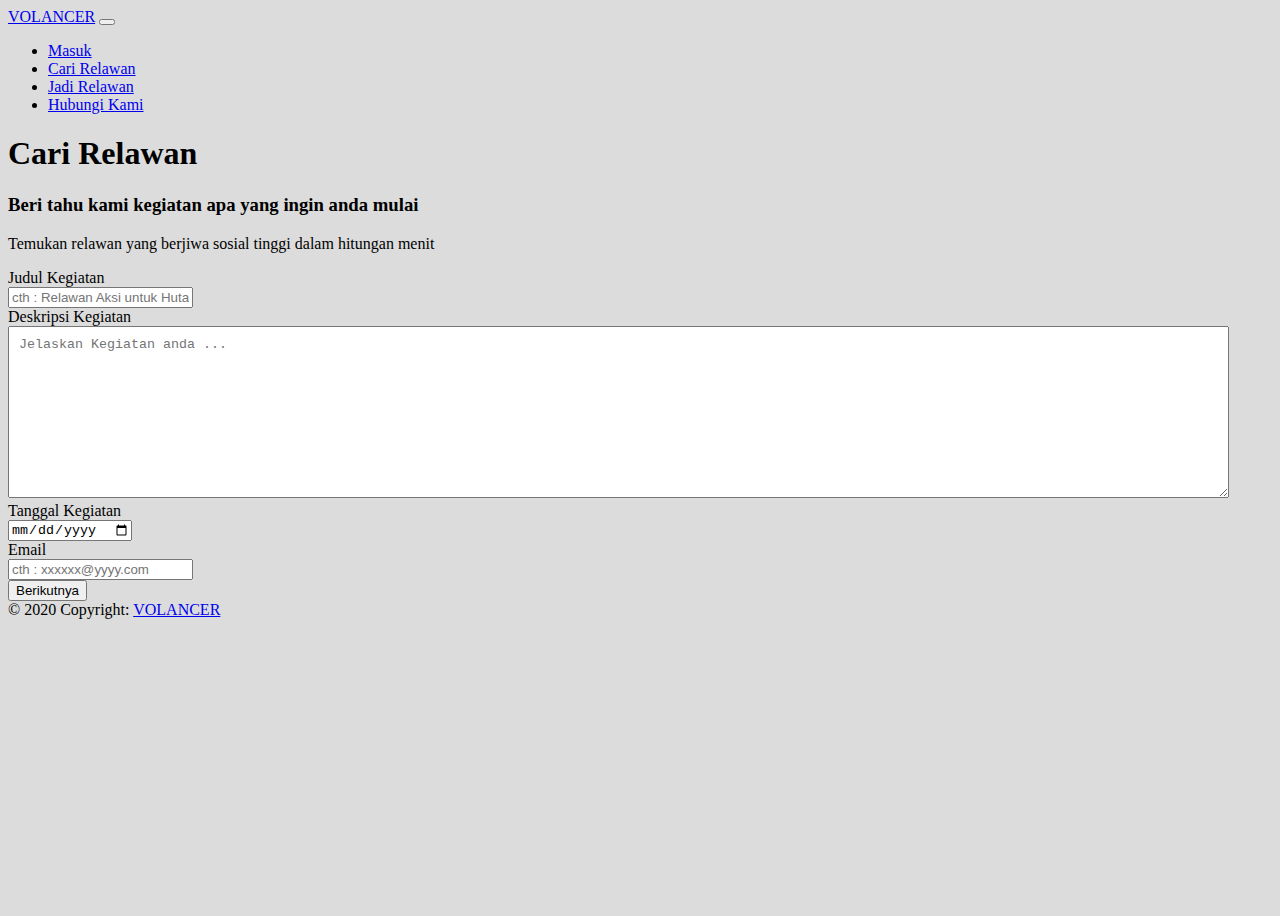
==== VOLANCER/carirelawan.html @ ab954869 "Add files via upload" ====
<!doctype html>
<html lang="en">
  <head>
    <!-- Required meta tags -->
    <meta charset="utf-8">
    <meta name="viewport" content="width=device-width, initial-scale=1, shrink-to-fit=no">
    <!-- Bootstrap CSS -->
    <link rel="stylesheet" href="https://cdn.jsdelivr.net/npm/bootstrap@4.5.3/dist/css/bootstrap.min.css" integrity="sha384-TX8t27EcRE3e/ihU7zmQxVncDAy5uIKz4rEkgIXeMed4M0jlfIDPvg6uqKI2xXr2" crossorigin="anonymous">
    
    <title>VOLANCER</title>
    <style>
        body{
            background-color: gainsboro;
            height: 100vh;
        }
  
        textarea{
            padding: 10px;
        }
      
    </style>
  </head>
  <body>
   
    <nav class="navbar navbar-expand-lg navbar fixed-top navbar-light bg-warning">
      <div class="container">
      <a class="navbar-brand mb-0 h1" href="index.html">VOLANCER</a>
      <button class="navbar-toggler" type="button" data-toggle="collapse" data-target="#navbarNav" aria-controls="navbarNav" aria-expanded="false" aria-label="Toggle navigation">
        <span class="navbar-toggler-icon"></span>
      </button>
      <div class="collapse navbar-collapse" id="navbarNav">
        <ul class="navbar-nav ml-auto">
          <li class="nav-item">
            <a class="nav-link" href="masuk.html">Masuk</a>
          </li>
          <li class="nav-item">
            <a class="nav-link" href="carirelawan.html">Cari Relawan</a>
          </li>
          <li class="nav-item">
            <a class="nav-link" href="#">Jadi Relawan</a>
          </li>
          <li class="nav-item">
            <a class="nav-link" href="Kontak.html">Hubungi Kami</a>
          </li>
        </ul>
      </div> 
    </div>
    </nav>

    <div class="jumbotron">
      <div class="container">
        <h1>Cari Relawan</h1>
        <h3>Beri tahu kami kegiatan apa yang ingin anda mulai</h3>
        <p>Temukan relawan yang berjiwa sosial tinggi dalam hitungan menit</p>
        <form>
            <div class="form-group">
                <label>Judul Kegiatan</label><br>
                <input type="text" class="form-control" placeholder="cth : Relawan Aksi untuk Hutan" required="required">
            </div>
            <div class="form-group">
                <label>Deskripsi Kegiatan</label><br>
                <textarea name="Deskripsi"  cols="148" rows="10" placeholder="Jelaskan Kegiatan anda ..." required="required"></textarea>
            </div>
            <div class="form-group">
                <label>Tanggal Kegiatan</label><br>
                <input type="date" class="form-control" required="required">
            </div>
            <div class="form-group">
                <label>Email</label><br>
                <input type="text" class="form-control" placeholder="cth : xxxxxx@yyyy.com" >
            </div>
            <div class="form-group">
                <button type="submit" class="btn btn-secondary">Berikutnya</button>
            </div>       
        </form>
    </div>
    </div>
    
    <footer class="page-footer font-small bg-warning fixed-bottom">
      <div class="footer-copyright text-center py-3">© 2020 Copyright:
        <a href=#>VOLANCER</a>
      </div>
    </footer>


    <!-- Option 1: jQuery and Bootstrap Bundle (includes Popper) -->
    <script src="https://code.jquery.com/jquery-3.5.1.slim.min.js" integrity="sha384-DfXdz2htPH0lsSSs5nCTpuj/zy4C+OGpamoFVy38MVBnE+IbbVYUew+OrCXaRkfj" crossorigin="anonymous"></script>
    <script src="https://cdn.jsdelivr.net/npm/bootstrap@4.5.3/dist/js/bootstrap.bundle.min.js" integrity="sha384-ho+j7jyWK8fNQe+A12Hb8AhRq26LrZ/JpcUGGOn+Y7RsweNrtN/tE3MoK7ZeZDyx" crossorigin="anonymous"></script>

  </body>
</html>
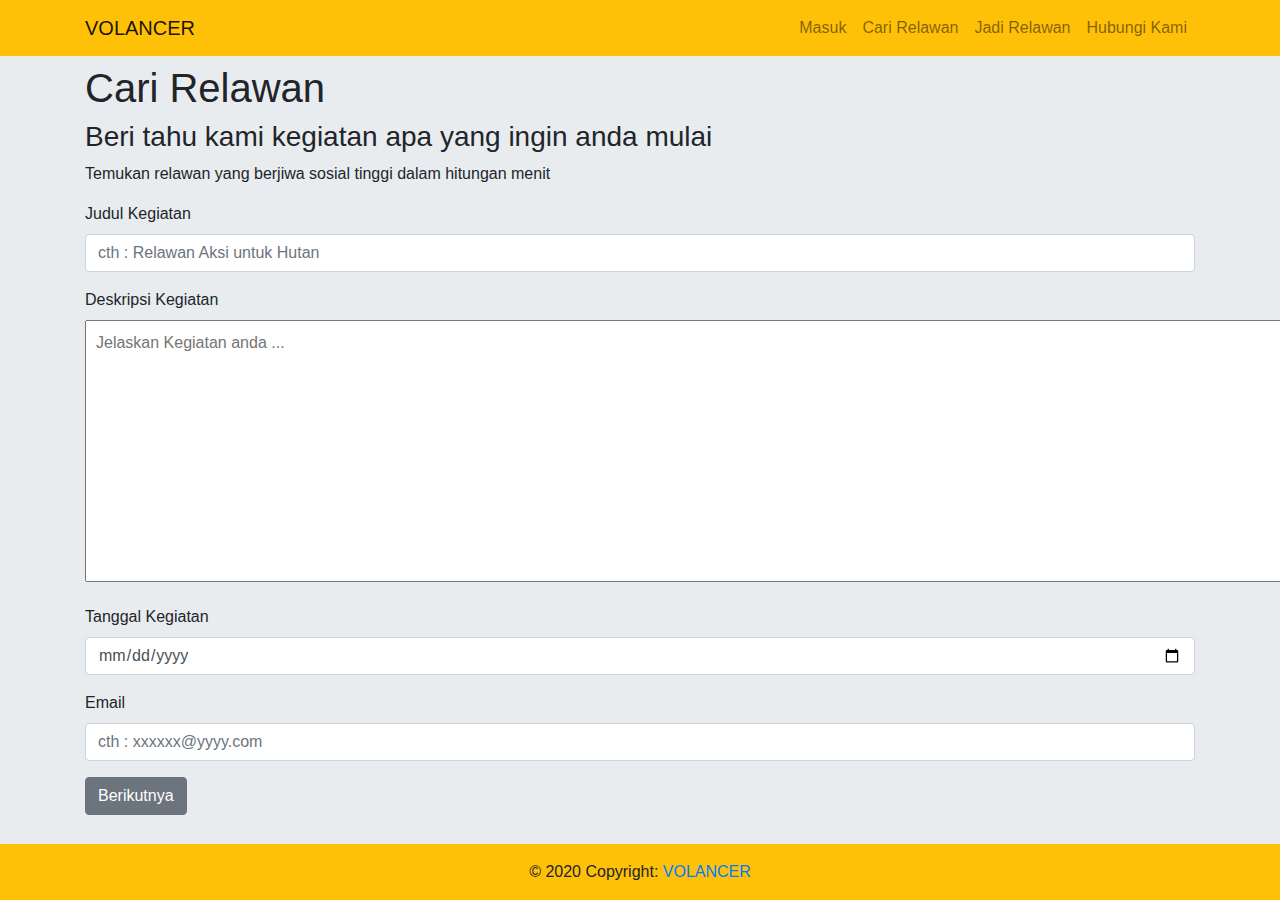
==== commit a00cc603: "Update carirelawan.html" ====
--- a/VOLANCER/carirelawan.html
+++ b/VOLANCER/carirelawan.html
@@ -4,9 +4,11 @@
     <!-- Required meta tags -->
     <meta charset="utf-8">
     <meta name="viewport" content="width=device-width, initial-scale=1, shrink-to-fit=no">
+   
     <!-- Bootstrap CSS -->
-    <link rel="stylesheet" href="https://cdn.jsdelivr.net/npm/bootstrap@4.5.3/dist/css/bootstrap.min.css" integrity="sha384-TX8t27EcRE3e/ihU7zmQxVncDAy5uIKz4rEkgIXeMed4M0jlfIDPvg6uqKI2xXr2" crossorigin="anonymous">
-    
+    <link rel="stylesheet" href="css/bootstrap.css">
+    <link rel="stylesheet" href="css/bootstrap.min.css" crossorigin="anonymous">
+  
     <title>VOLANCER</title>
     <style>
         body{
@@ -84,8 +86,7 @@
 
 
     <!-- Option 1: jQuery and Bootstrap Bundle (includes Popper) -->
-    <script src="https://code.jquery.com/jquery-3.5.1.slim.min.js" integrity="sha384-DfXdz2htPH0lsSSs5nCTpuj/zy4C+OGpamoFVy38MVBnE+IbbVYUew+OrCXaRkfj" crossorigin="anonymous"></script>
-    <script src="https://cdn.jsdelivr.net/npm/bootstrap@4.5.3/dist/js/bootstrap.bundle.min.js" integrity="sha384-ho+j7jyWK8fNQe+A12Hb8AhRq26LrZ/JpcUGGOn+Y7RsweNrtN/tE3MoK7ZeZDyx" crossorigin="anonymous"></script>
-
+    <script src="js/jquery-3.5.1.min.js" ></script>
+    <script src="js/bootstrap.min.js"></script>
   </body>
-</html>+</html>
